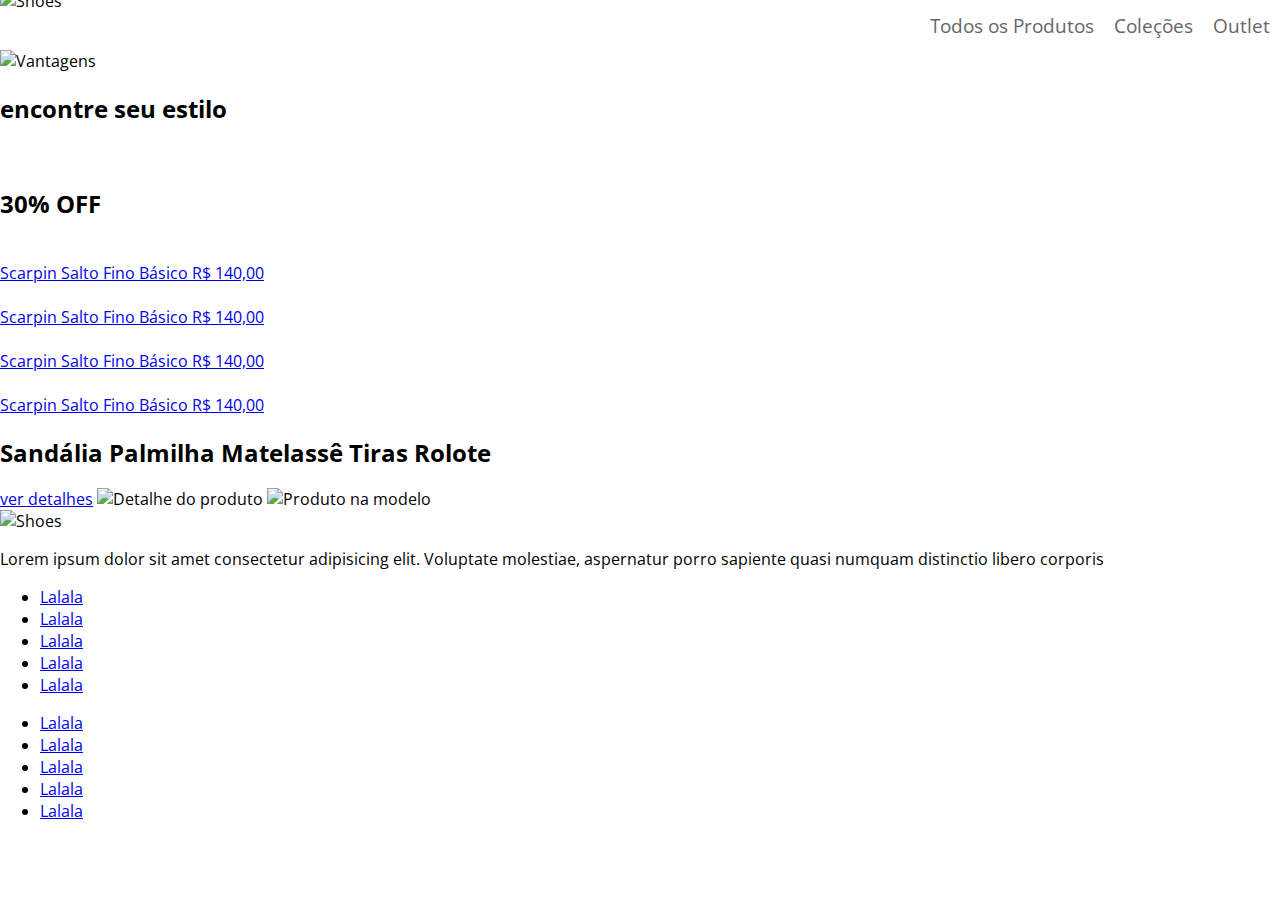
==== index.html @ 1f43465f "Feito o header" ====
<!DOCTYPE html>
<html lang="en">
<head>
    <meta charset="UTF-8">
    <meta http-equiv="X-UA-Compatible" content="IE=edge">
    <meta name="viewport" content="width=device-width, initial-scale=1.0">
    <style>
        @import url('https://fonts.googleapis.com/css2?family=Open+Sans&display=swap');
    </style>
    <link rel="stylesheet" href="./public/css/styles.css">
    <title>Shoes</title>    
</head>
<body>
    <header>
        <img src="./public/img/logo-color.png" alt="Shoes">
        <nav>
            <ul>
                <li><a href="#">Todos os Produtos</a></li>
                <li><a href="#">Coleções</a></li>
                <li><a href="#">Outlet</a></li>
            </ul>
        </nav>
    </header>
    <section id="destaque">
        <img src="" alt="Vantagens">
    </section>    
    <section id="estilo">
        <h2>encontre seu estilo</h2>
        <img src="" alt="">
        <img src="" alt="">
    </section>
    <section id="off">
        <h2>30% OFF</h2>
        <div>
            <a href="#">
                <img src="" alt="">
                <div>
                    <span class="nome">Scarpin Salto Fino Básico</span>
                    <span class="preco">R$ 140,00</span>
                </div>
            </a>
            <a href="#">
                <img src="" alt="">
                <div>
                    <span class="nome">Scarpin Salto Fino Básico</span>
                    <span class="preco">R$ 140,00</span>
                </div>
            </a>
            <a href="#">
                <img src="" alt="">
                <div>
                    <span class="nome">Scarpin Salto Fino Básico</span>
                    <span class="preco">R$ 140,00</span>
                </div>
            </a>
            <a href="#">
                <img src="" alt="">
                <div>
                    <span class="nome">Scarpin Salto Fino Básico</span>
                    <span class="preco">R$ 140,00</span>
                </div>
            </a>
        </div>
    </section>
    <section id="produto-destaque">
        <h2>
            Sandália Palmilha Matelassê Tiras Rolote
        </h2>
        <a class="button" href="#">ver detalhes</a>
        <img src="" alt="Detalhe do produto">
        <img src="" alt="Produto na modelo">
    </section>
    <footer>
        <section id="Contatos">
            <img src="" alt="Shoes">
            <p>Lorem ipsum dolor sit amet consectetur adipisicing elit. Voluptate molestiae, aspernatur porro sapiente quasi numquam distinctio libero corporis</p>
        </section>
        <section id="Links">
            <article class="categorias">
                <ul>
                    <li><a href="#">Lalala</a></li>
                    <li><a href="#">Lalala</a></li>
                    <li><a href="#">Lalala</a></li>
                    <li><a href="#">Lalala</a></li>
                    <li><a href="#">Lalala</a></li>
                </ul>
            </article>
            <article class="institucional">
                <ul>
                    <li><a href="#">Lalala</a></li>
                    <li><a href="#">Lalala</a></li>
                    <li><a href="#">Lalala</a></li>
                    <li><a href="#">Lalala</a></li>
                    <li><a href="#">Lalala</a></li>
                </ul>
            </article>
        </section>
    </footer>
</body>
</html>
---- public/css/styles.css ----
*{
    box-sizing: border-box;
    font-family: 'Open Sans', sans-serif;
}

body{
    margin: 0;
    padding: 0;
}

header{
    display: flex;
    justify-content: space-between;
    align-items: center;
    height: 50px;
}
header img{
    height: 70px;
}

nav ul{
    display: flex;
    margin: 0;
    padding: 0;
    list-style: none;
}
nav ul li a{
    display: inline-block;
    padding: 10px;
    text-decoration: none;
    color: #666;
    font-size: 1.2rem;
}
nav ul li a:hover{
    background-color: rgb(0, 0, 0, 0.3);
}
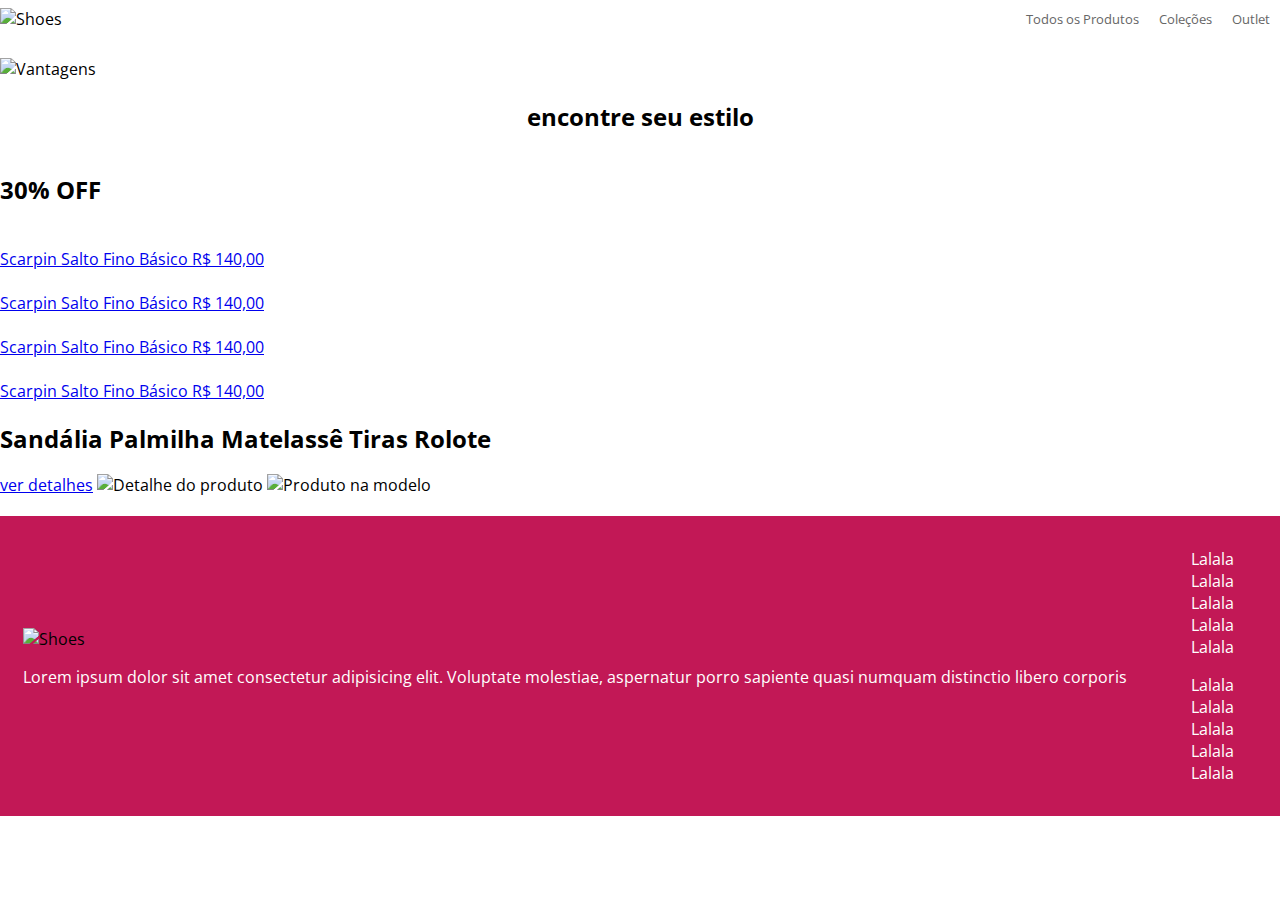
==== commit 46231ed9: "Alterações da aula 09.08.22" ====
--- a/index.html
+++ b/index.html
@@ -5,7 +5,7 @@
     <meta http-equiv="X-UA-Compatible" content="IE=edge">
     <meta name="viewport" content="width=device-width, initial-scale=1.0">
     <style>
-        @import url('https://fonts.googleapis.com/css2?family=Open+Sans&display=swap');
+        @import url('https://fonts.googleapis.com/css2?family=Open+Sans:wght@400;500;700&display=swap');
     </style>
     <link rel="stylesheet" href="./public/css/styles.css">
     <title>Shoes</title>    
@@ -22,12 +22,14 @@
         </nav>
     </header>
     <section id="destaque">
-        <img src="" alt="Vantagens">
+        <img src="./public/img/banner.png" alt="Vantagens">
     </section>    
     <section id="estilo">
         <h2>encontre seu estilo</h2>
-        <img src="" alt="">
-        <img src="" alt="">
+        <div class="container">
+            <img src="./public/img/photoshoot-1.png" alt="">
+            <img src="./public/img/photoshoot-2.png" alt="">
+        </div>
     </section>
     <section id="off">
         <h2>30% OFF</h2>
--- a/public/css/styles.css
+++ b/public/css/styles.css
@@ -1,37 +1,141 @@
-*{
+* {
     box-sizing: border-box;
-    font-family: 'Open Sans', sans-serif;
+    font-family: 'Open Sans';
 }
-
-body{
+html {
+    font-size: 16px;
+}
+body {
     margin: 0;
     padding: 0;
 }
-
-header{
+header {
     display: flex;
     justify-content: space-between;
     align-items: center;
-    height: 50px;
+    margin-bottom: 20px;
 }
-header img{
-    height: 70px;
+header img {
+    width: 100px;
 }
-
-nav ul{
+nav ul {
     display: flex;
     margin: 0;
     padding: 0;
     list-style: none;
 }
-nav ul li a{
+nav ul li a {
     display: inline-block;
     padding: 10px;
     text-decoration: none;
     color: #666;
-    font-size: 1.2rem;
+    font-size: 0.8rem;
 }
-nav ul li a:hover{
-    background-color: rgb(0, 0, 0, 0.3);
+nav ul li a:hover {
+    background-color: rgba(0, 0, 0, 0.3);
+}
+#destaque img {
+    width: 100%;
+}
+#estilo h2 {
+    text-align: center;
 }
 
+#estilo div {
+    display: flex;
+    align-items: center;
+    justify-content: space-between;
+}
+#estilo div img:nth-child(1) {
+    width: 38%;
+}
+#estilo div img:nth-child(2) {
+    width: 57%;
+}
+footer {
+    width: 100%;
+    height: 300px;
+    display: grid;
+    grid-template-areas:
+        "contatos categorias institucional";
+    grid-auto-rows: 300px;
+    justify-content: space-evenly;
+    align-items: center;
+    background: #C21856;
+    margin-top: 20px;
+}
+.contatos {
+    grid-area: contatos;
+}
+.categorias {
+    grid-area: categorias;
+}
+.institucional {
+    grid-area: institucional;
+}
+footer img {
+    width: 250px;
+}
+footer p {
+    color: #fff;
+}
+footer article ul li a {
+    color: #fff;
+}
+footer ul li {
+    list-style: none;
+}
+footer li a {
+    text-decoration: none;
+}
+
+.container {
+    width: 960px;
+    margin: 0 auto;
+}
+main {
+    display: flex;
+    column-gap: 10px;
+}
+main section {
+    width: 50%;
+}
+
+form input:focus{
+    background-color: #FF9;
+}
+
+form label{
+    display:block;
+    margin-bottom: 10px;
+}
+
+form label span{
+    font-size: 0.8rem;
+}
+
+form label input, form label select{
+    width: 100%;
+}
+
+form label input[type=checkbox],
+form label input[type=radio]{
+    width: auto;
+}
+
+
+form label input[type=file]{
+    display: none;
+}
+
+form label input[type=file]+span{
+    cursor: pointer;
+    background-color: #C21856;
+    padding: 5px 20px;
+    color: white;
+    border-radius: 4px;
+}
+
+form label input[type=file]+span:hover{
+    background-color: #e46b6f;
+}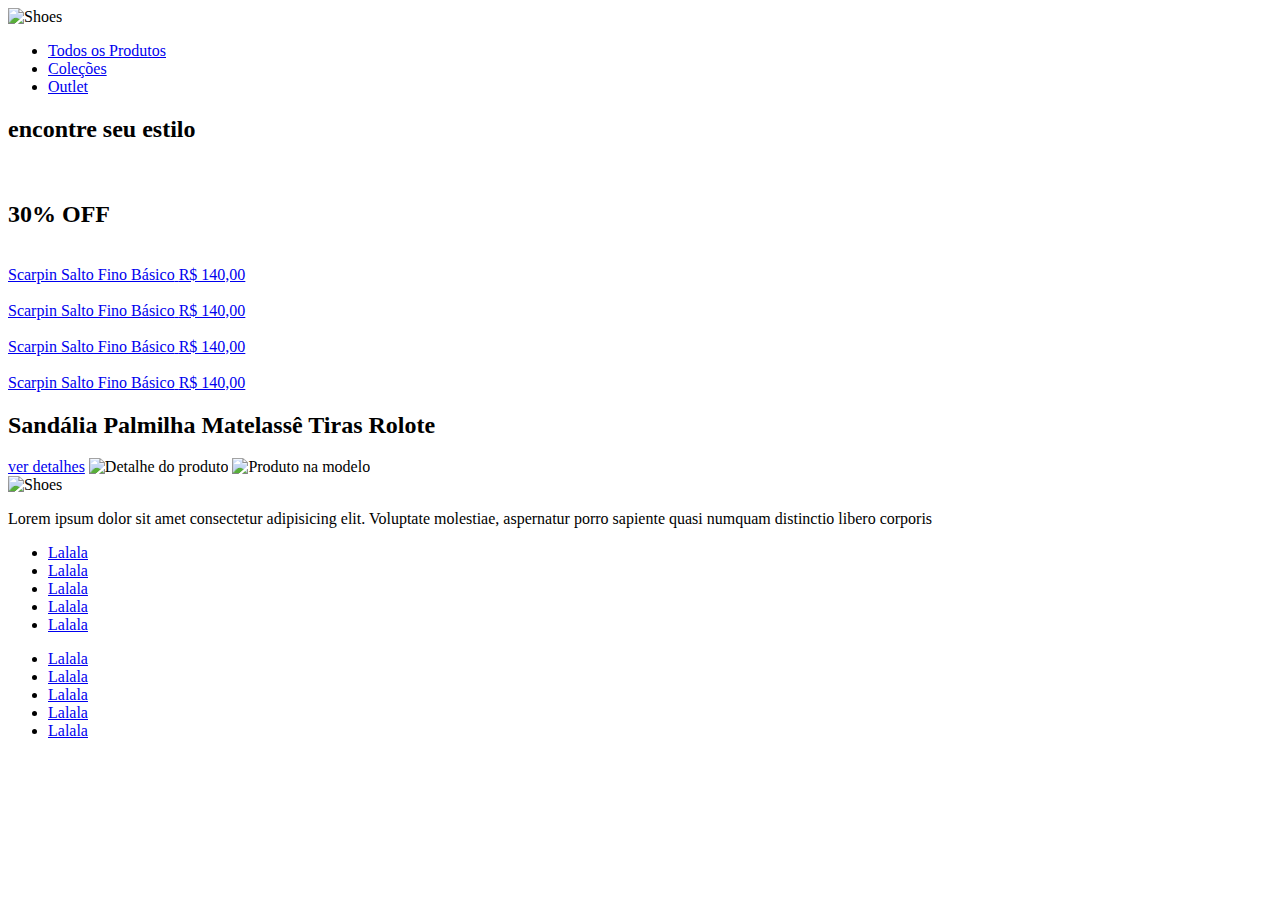
==== commit 692b07c8: "Merge branch 'main' of https://github.com/sergiomoura/shoes-store" ====
--- a/index.html
+++ b/index.html
@@ -4,11 +4,7 @@
     <meta charset="UTF-8">
     <meta http-equiv="X-UA-Compatible" content="IE=edge">
     <meta name="viewport" content="width=device-width, initial-scale=1.0">
-    <style>
-        @import url('https://fonts.googleapis.com/css2?family=Open+Sans:wght@400;500;700&display=swap');
-    </style>
-    <link rel="stylesheet" href="./public/css/styles.css">
-    <title>Shoes</title>    
+    <title>Shoes</title>
 </head>
 <body>
     <header>
@@ -21,9 +17,7 @@
             </ul>
         </nav>
     </header>
-    <section id="destaque">
-        <img src="./public/img/banner.png" alt="Vantagens">
-    </section>    
+    
     <section id="estilo">
         <h2>encontre seu estilo</h2>
         <div class="container">
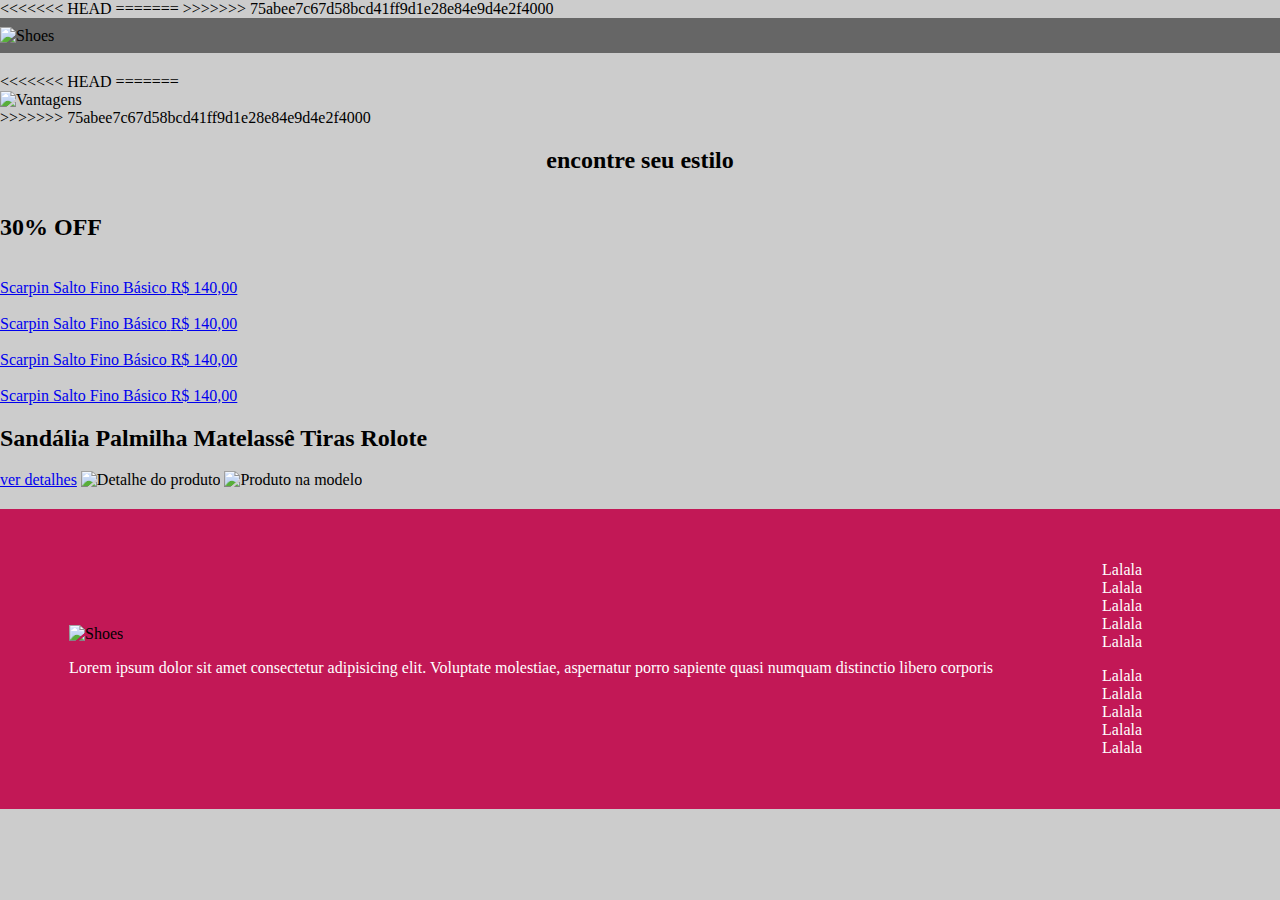
==== commit 9042a71d: "Ultima modificação professor" ====
--- a/index.html
+++ b/index.html
@@ -5,9 +5,18 @@
     <meta http-equiv="X-UA-Compatible" content="IE=edge">
     <meta name="viewport" content="width=device-width, initial-scale=1.0">
     <title>Shoes</title>
+<<<<<<< HEAD
+=======
+    <style>
+        @import url('https://fonts.googleapis.com/css2?family=Open+Sans:wght@400;600;800&display=swap');
+    </style>
+        
+    <link rel="stylesheet" href="./public/css/styles.css">
+    <link rel="stylesheet" href="./public/css/index.css">
+>>>>>>> 75abee7c67d58bcd41ff9d1e28e84e9d4e2f4000
 </head>
 <body>
-    <header>
+    <header id="banner">
         <img src="./public/img/logo-color.png" alt="Shoes">
         <nav>
             <ul>
@@ -17,6 +26,13 @@
             </ul>
         </nav>
     </header>
+<<<<<<< HEAD
+=======
+    
+    <section id="destaque" class="banner">
+        <img src="./public/img/banner.png" alt="Vantagens">
+    </section>
+>>>>>>> 75abee7c67d58bcd41ff9d1e28e84e9d4e2f4000
     
     <section id="estilo">
         <h2>encontre seu estilo</h2>
--- a/public/css/styles.css
+++ b/public/css/styles.css
@@ -0,0 +1,194 @@
+<<<<<<< HEAD
+=======
+* {
+    box-sizing: border-box;
+    font-family: 'Open Sans';
+}
+
+html {
+    font-size: 16px;
+}
+
+body {
+    margin: 0;
+    padding: 0;
+}
+
+header {
+    display: flex;
+    justify-content: space-between;
+    align-items: center;
+    margin-bottom: 20px;
+}
+
+header img {
+    width: 100px;
+}
+
+nav ul {
+    display: flex;
+    margin: 0;
+    padding: 0;
+    list-style: none;
+}
+
+nav ul li a {
+    display: inline-block;
+    padding: 10px;
+    text-decoration: none;
+    color: #666;
+    font-size: 0.8rem;
+}
+
+nav ul li a:hover {
+    background-color: rgba(0, 0, 0, 0.3);
+}
+
+.container {
+    width: 960px;
+    margin: 0 auto;
+}
+
+footer {
+    width: 100%;
+    height: 300px;
+    display: grid;
+    grid-template-areas:
+        "contatos categorias institucional";
+    grid-auto-rows: 300px;
+    justify-content: space-evenly;
+    align-items: center;
+    background: #C21856;
+    margin-top: 20px;
+}
+
+.contatos {
+    grid-area: contatos;
+}
+
+.categorias {
+    grid-area: categorias;
+}
+
+.institucional {
+    grid-area: institucional;
+}
+
+footer img {
+    width: 250px;
+}
+
+footer p {
+    color: #fff;
+}
+
+footer article ul li a {
+    color: #fff;
+}
+
+footer ul li {
+    list-style: none;
+}
+
+footer li a {
+    text-decoration: none;
+}
+
+main {
+    display: flex;
+    column-gap: 10px;
+    background-color: #f793b8;
+    position: relative;
+    top:50px;
+}
+
+main section {
+    width: 50%;
+    margin-top: 50px;
+}
+
+form label {
+    display: block;
+    margin-bottom: 10px;
+}
+
+form label span {
+    font-size: 0.8rem;
+}
+
+form label input, form label select {
+    width: 100%;
+}
+
+form label input[type=checkbox],
+form label input[type=radio]{
+    width: auto;
+}
+
+form label input[type=file]{
+    display: none;
+}
+
+form label input[type=file]+span{
+    cursor: pointer;
+    background: #C21856;
+    padding: 10px 20px;
+    color: #fff;
+    border-radius: 6px 0px 6px 0px;
+}
+
+form label input[type=file]+span:hover{
+    background-color: #f793b8;
+    color: #C21856;
+}
+header {
+    background-color: #666;
+}
+
+body{
+    background-color: #CCC;
+}
+
+section.destaque{
+    background-color: #c218569d;
+    padding: 16px;
+    text-align: center;
+    color: #fff;
+    position: fixed ;
+    top: 50px;
+    left: 0;
+    width: 100%;
+    z-index: 1;
+    backdrop-filter: blur(3px);
+    /*
+    Positions:
+        static
+        relative
+        absolute
+        fixed
+        sticky
+    */
+}
+
+
+
+
+
+
+
+
+form label input[type=checkbox]{
+    display: none;
+}
+form label input[type=checkbox]+i{
+    display: inline-block;
+    width: 16px;
+    height: 16px;
+    background-color: #C21856;
+}
+
+form label input[type=checkbox]:checked+i{
+    background-image: url(../img/checked.png);
+    background-size: 5px 5px;
+}
+>>>>>>> 75abee7c67d58bcd41ff9d1e28e84e9d4e2f4000
--- a/public/css/index.css
+++ b/public/css/index.css
@@ -0,0 +1,21 @@
+#destaque img {
+    width: 100%;
+}
+
+#estilo h2 {
+    text-align: center;
+}
+
+#estilo div {
+    display: flex;
+    align-items: center;
+    justify-content: space-between;
+}
+
+#estilo div img:nth-child(1) {
+    width: 38%;
+}
+
+#estilo div img:nth-child(2) {
+    width: 57%;
+}